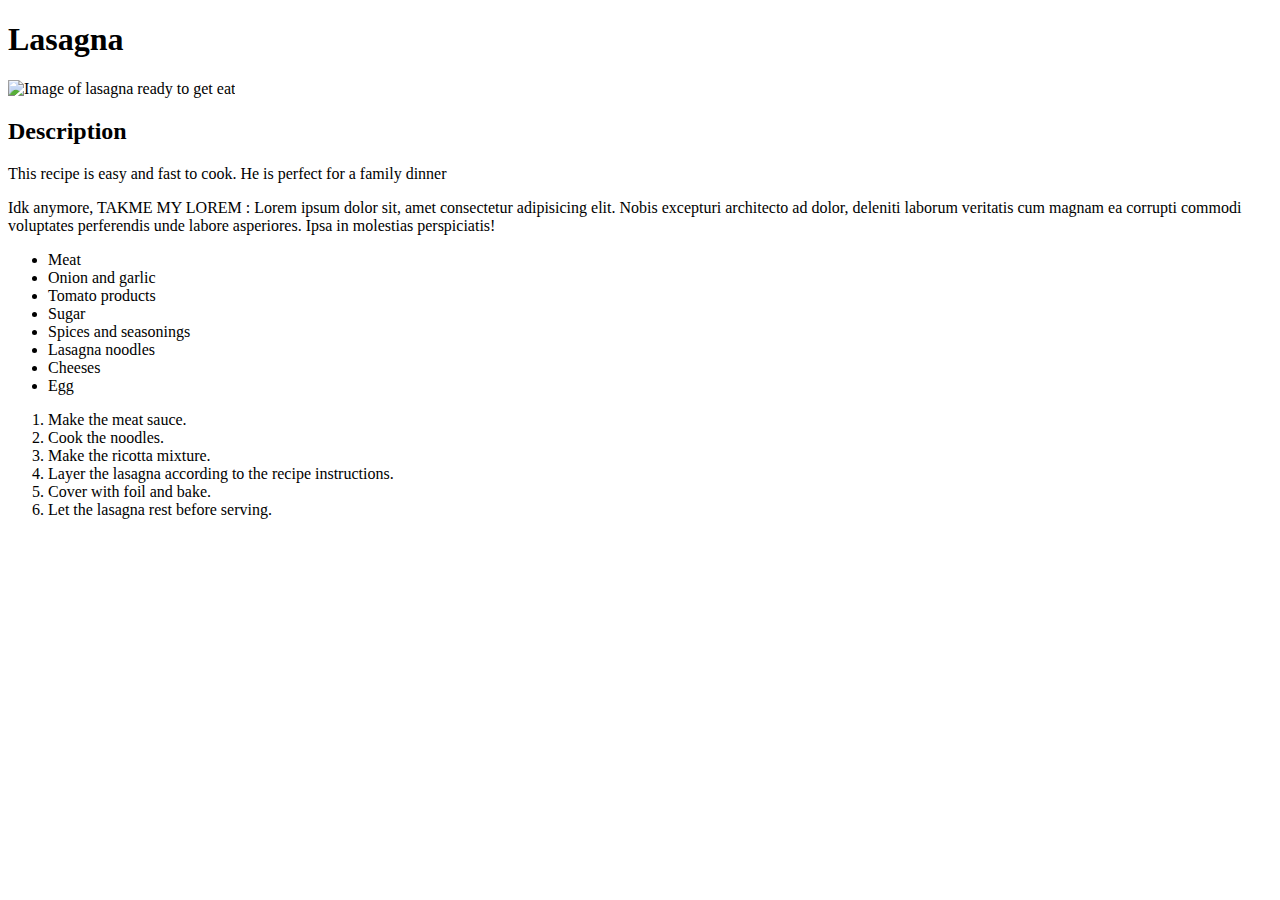
==== recipes/lasagna.html @ a45b1f5f "Add files and remove one" ====
<!DOCTYPE html>
<html lang="en">
<head>
    <meta charset="UTF-8">
    <meta name="viewport" content="width=device-width, initial-scale=1.0">
    <title>Lasagna</title>
</head>
<body>
    <h1>Lasagna</h1>

    <img src="https://imagesvc.meredithcorp.io/v3/mm/image?url=https%3A%2F%2Fpublic-assets.meredithcorp.io%2Feaf2a87ca2376e9dca53110c86de9d30%2F1692485835800IMG_5219.jpeg&q=60&c=sc&orient=true&poi=auto&h=512" alt="Image of lasagna ready to get eat">
    <h2>Description</h2>
    <p>This recipe is easy and fast to cook. He is perfect for a family dinner </p>
    <p>Idk anymore, TAKME MY LOREM : Lorem ipsum dolor sit, amet consectetur adipisicing elit. Nobis excepturi architecto ad dolor, deleniti laborum veritatis cum magnam ea corrupti commodi voluptates perferendis unde labore asperiores. Ipsa in molestias perspiciatis!</p>

    <ul>
        <li>Meat</li>
        <li>Onion and garlic</li>
        <li>Tomato products</li>
        <li>Sugar</li>
        <li>Spices and seasonings</li>
        <li>Lasagna noodles</li>
        <li>Cheeses</li>
        <li>Egg</li>
    </ul>


    <ol>
        <li>Make the meat sauce.</li>
        <li>Cook the noodles.</li>
        <li>Make the ricotta mixture.</li>
        <li>Layer the lasagna according to the recipe instructions.
        </li>
        <li>Cover with foil and bake.</li>
        <li>Let the lasagna rest before serving.</li>
    </ol>
   
</body>
</html>
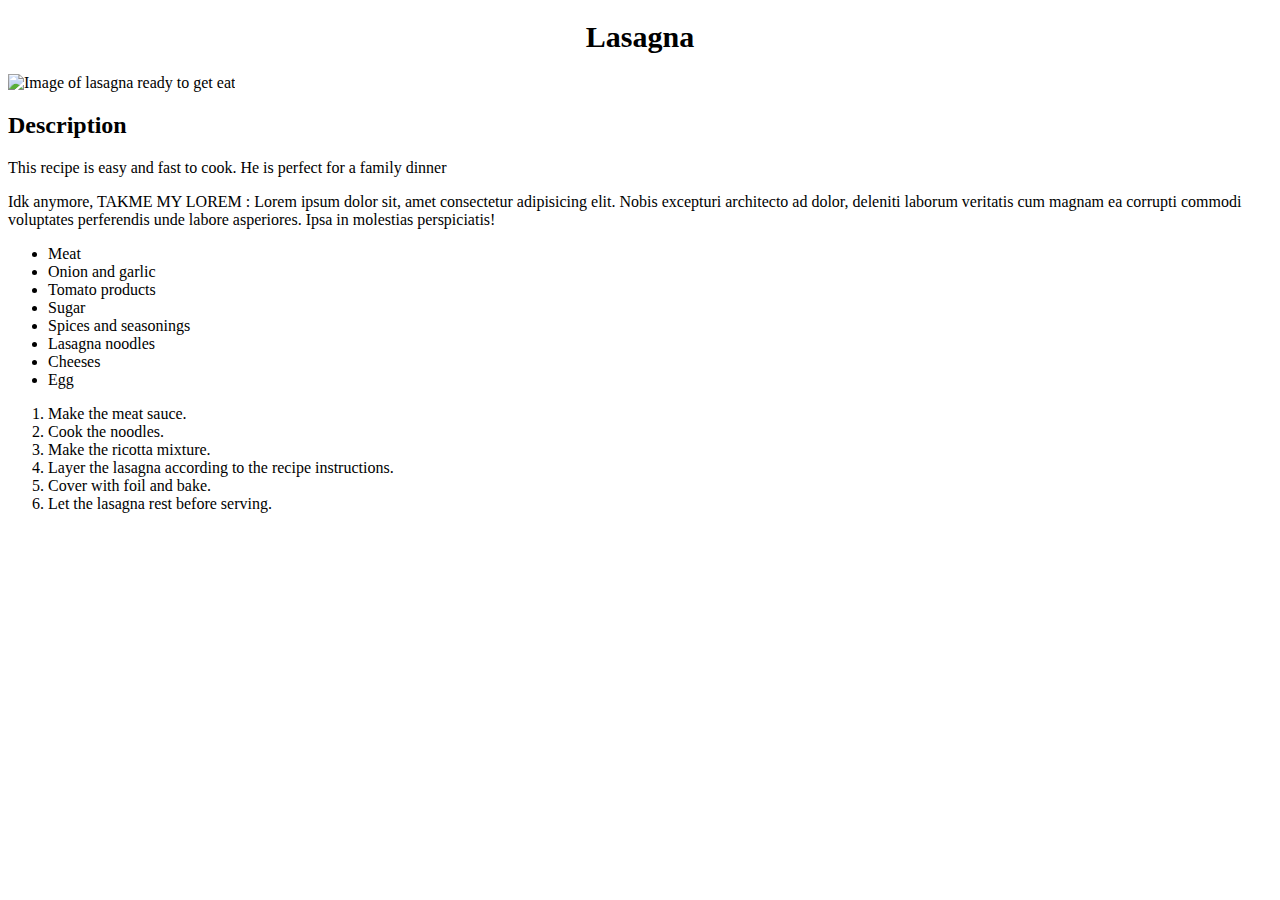
==== commit 9f72ad66: "Add style in the file" ====
--- a/recipes/lasagna.html
+++ b/recipes/lasagna.html
@@ -3,6 +3,7 @@
 <head>
     <meta charset="UTF-8">
     <meta name="viewport" content="width=device-width, initial-scale=1.0">
+    <link rel="stylesheet" href="../style/style.css">
     <title>Lasagna</title>
 </head>
 <body>
--- a/style/style.css
+++ b/style/style.css
@@ -0,0 +1,5 @@
+h1 {
+    font-size: 30px;
+    font-weight: bolder;
+    text-align: center;
+}